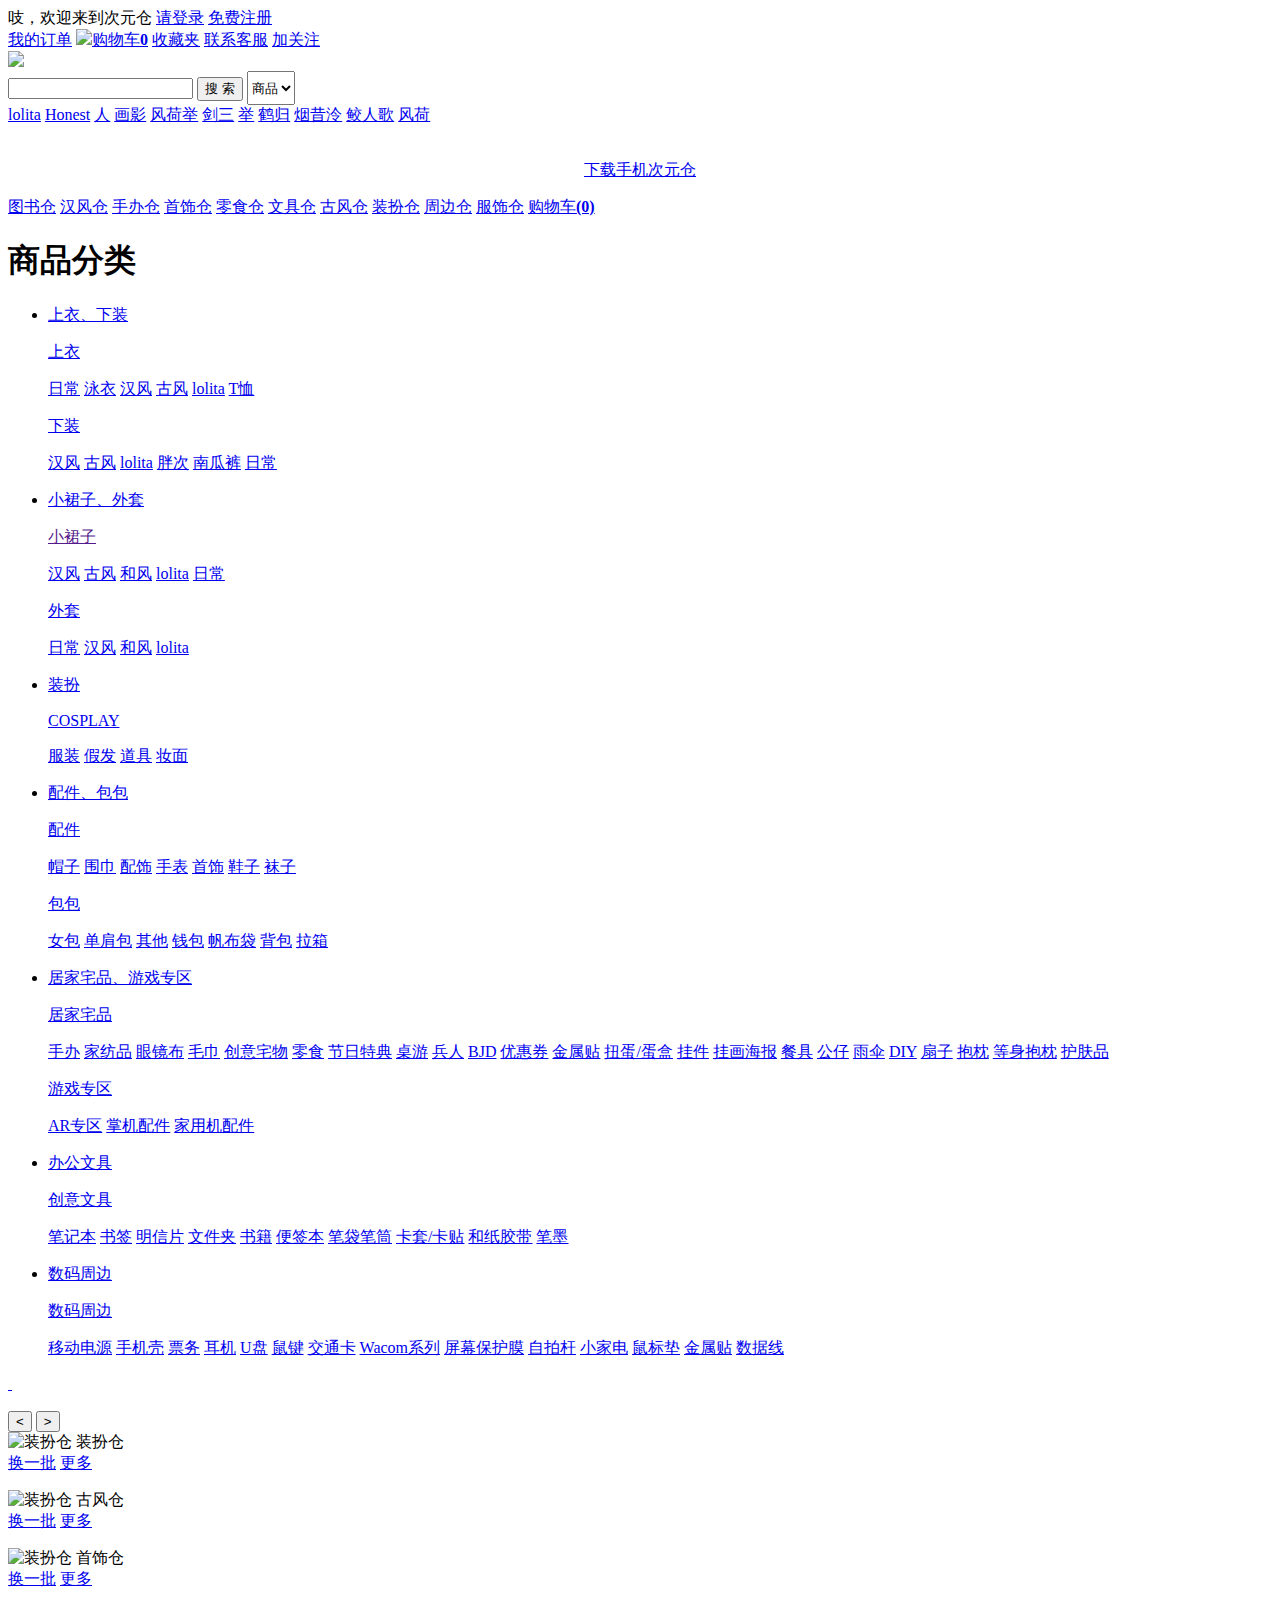
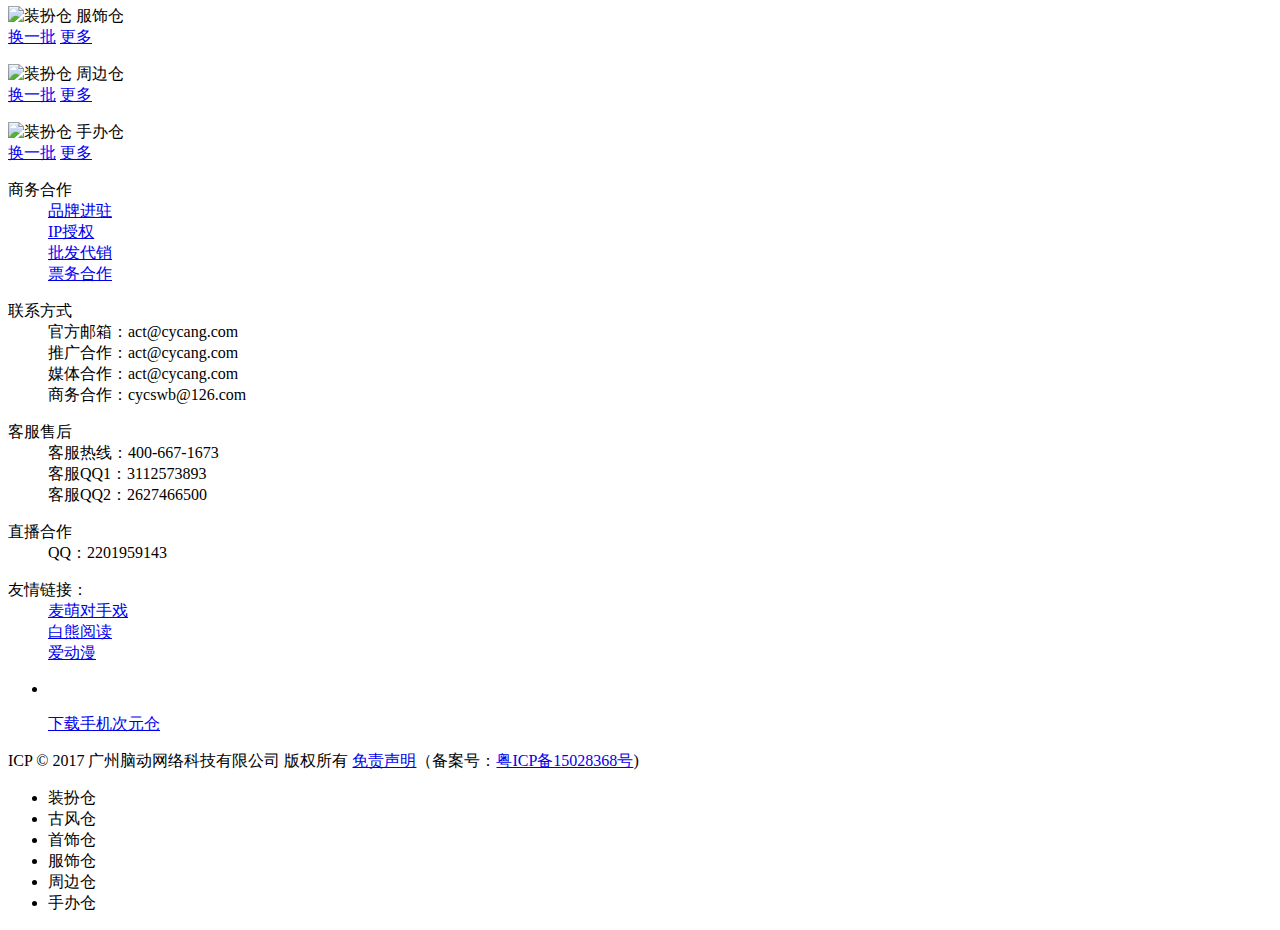
==== index.html @ 9d7c9ea9 "这是index的第一次上产" ====
<!DOCTYPE html>
<html lang="en">
<head>
    <meta charset="UTF-8">
    <meta name="viewport" content="width=device-width, initial-scale=1.0">
    <meta http-equiv="X-UA-Compatible" content="ie=edge">
    <title>次元仓</title>
    <link rel="icon" href="images/favicon.ico" type="image/x-icon">
    <link rel="stylesheet" href="css/index.css" type="text/css" />
    <link rel="stylesheet" href="css/public.css" type="text/css" />

</head>
<body>
<header>
    <div class="margin">
        <div class="header-l">
            <span>吱，欢迎来到次元仓</span>
            <a href="./login.html">请登录</a>
            <a href="./register.html">免费注册</a>
        </div>
        <div class="header-r">
            <a href="#">我的订单</a>
            <a href="./car.html" target="_blank"><img src="images/car.png" /><span>购物车</span><b>0</b></a>
            <a href="#">收藏夹</a>
            <a href="#">联系客服</a>
            <a href="#" class="weibo"><em></em><span class="fText">加关注</span></a>
        </div>
    </div>
</header>

<section id="top">
    <div class="margin">
        <a href="index.html" class="top-l"><img src="images/logo.png"></a>
        <div class="top-c">
            <form action="index.php" method="get" target="_blank" id="search">
                <input type="text" name="q" value="" id="search_key">
                <input type="submit" name="" value="搜&nbsp;索">
                <select name="page_type" class="search_type" style="height:34px; ">
                    <option value="1" selected="selected">商品</option>
                    <option value="2">店铺</option>
                </select>
            </form>
            <ul class="xialalan" id="xialalan" style="display: none;"></ul>
            <div class="guanjianci">
                <a href="#" title="lolita">lolita</a>
                <a href="#" title="Honest">Honest</a>
                <a href="#" title="人">人</a>
                <a href="#" title="画影">画影</a>
                <a href="#" title="风荷举">风荷举</a>
                <a href="#" title="剑三">剑三</a>
                <a href="#" title="举">举</a>
                <a href="#" title="鹤归">鹤归</a>
                <a href="#" title="烟昔泠">烟昔泠</a>
                <a href="#" title="鲛人歌">鲛人歌</a>
                <a href="#" title="风荷">风荷</a>
            </div>
        </div>
        <a href="http://cycang.com/act.php?c=appDownload" class="top-r" target="_blank">
			<img src="images/qr.png" alt="" target="_blank">
			<p style="text-align: center;">下载手机次元仓</p>
		</a>
    </div>
</section>

<nav>
    <div class="margin">
        <a href="list.html" target="_blank">图书仓</a>
        <a href="list.html" target="_blank">汉风仓</a>
        <a href="list.html" target="_blank">手办仓</a>
        <a href="list.html" target="_blank">首饰仓</a>
        <a href="list.html" target="_blank">零食仓</a>
        <a href="list.html" target="_blank">文具仓</a>
        <a href="list.html" target="_blank">古风仓</a>
        <a href="list.html" target="_blank">装扮仓</a>
        <a href="list.html" target="_blank">周边仓</a>
        <a href="list.html" target="_blank">服饰仓</a>
        <a href="car.html" class="car" target="_blank">
            <i></i><span>购物车</span><b>(0)</b>
        </a>
    </div>
</nav>
<section id="banner">
    <div class="margin clear">
        <div class="banner-l">
            <h1>商品分类</h1>
            <ul class="">
				<li>
                    <p>
                        <a href="#">上衣、下装</a>
                    </p>
                    <div class="list-car">
                        <a href="list.html" target="_blank"><p>上衣</p></a>
                        <div>
                            <a class="" href="list.html" target="_blank">日常</a>
                            <a class="" href="list.html" target="_blank">泳衣</a>
                            <a class="" href="list.html" target="_blank">汉风</a>
                            <a class="" href="list.html" target="_blank">古风</a>
                            <a class="" href="list.html" target="_blank">lolita</a>
                            <a class="" href="list.html" target="_blank">T恤</a>
                        </div>
                        <a href="list.html" target="_blank"><p>下装</p></a>
                        <div>
                            <a class="" href="list.html" target="_blank">汉风</a>
                            <a class="" href="list.html" target="_blank">古风</a>
                            <a class="" href="list.html" target="_blank">lolita</a>
                            <a class="" href="list.html" target="_blank">胖次</a>
                            <a class="" href="list.html" target="_blank">南瓜裤</a>
                            <a class="" href="list.html" target="_blank">日常</a>
                        </div>
                    </div>
                </li>
                <li class="">
                    <p class="">
                        <a href="#">小裙子、外套</a>
                    </p>
                    <div class="list-car">
                        <a href="" target="_blank"><p>小裙子</p></a>
                        <div>
                            <a class="" href="list.html" target="_blank">汉风</a>
                            <a class="" href="list.html" target="_blank">古风</a>
                            <a class="" href="list.html" target="_blank">和风</a>
                            <a class="" href="list.html" target="_blank">lolita</a>
                            <a class="" href="list.html" target="_blank">日常</a>
                        </div>
                        <a href="list.html" target="_blank"><p>外套</p></a>
                        <div>
                            <a class="" href="list.html" target="_blank">日常</a>
                            <a class="" href="list.html" target="_blank">汉风</a>
                            <a class="" href="list.html" target="_blank">和风</a>
                            <a class="" href="list.html" target="_blank">lolita</a>
                        </div>
                    </div>
                </li>
                <li class="">
                    <p class="">
                        <a href="#">装扮</a>
                    </p>
                    <div class="list-car" >
                        <a href="index.php?a=page&amp;cid=4" target="_blank"><p>COSPLAY</p></a>
                        <div>
                            <a class="" href="list.html" target="_blank">服装</a>
                            <a class="" href="list.html" target="_blank">假发</a>
                            <a class="" href="list.html" target="_blank">道具</a>
                            <a class="" href="list.html" target="_blank">妆面</a>
                        </div>
                    </div>
                </li>
                <li class="">
                    <p class="">
                        <a href="#">配件、包包</a>
                    </p>
                    <div class="list-car">
                        <a href="index.php?a=page&amp;cid=69" target="_blank"><p>配件</p></a>
                        <div>
                            <a class="" href="list.html" target="_blank">帽子</a>
                            <a class="" href="list.html" target="_blank">围巾</a>
                            <a class="" href="list.html" target="_blank">配饰</a>
                            <a class="" href="list.html" target="_blank">手表</a>
                            <a class="" href="list.html" target="_blank">首饰</a>
                            <a class="" href="list.html" target="_blank">鞋子</a>
                            <a class="" href="list.html" target="_blank">袜子</a>
                        </div>
                        <a href="list.html" target="_blank"><p>包包</p></a>
                        <div>
                            <a class="" href="list.html" target="_blank">女包</a>
                            <a class="" href="list.html" target="_blank">单肩包</a>
                            <a class="" href="list.html" target="_blank">其他</a>
                            <a class="" href="list.html" target="_blank">钱包</a>
                            <a class="" href="list.html" target="_blank">帆布袋</a>
                            <a class="" href="list.html" target="_blank">背包</a>
                            <a class="" href="list.html" target="_blank">拉箱</a>
                        </div>
                    </div>
                </li>
                <li class="">
						<p class="">
							<a href="#">居家宅品、游戏专区</a>
						</p>
						<div class="list-car" >
                            <a href="list.html" target="_blank"><p>居家宅品</p></a>
							<div>
                                <a class="" href="list.html" target="_blank">手办</a>
                                <a class="" href="list.html" target="_blank">家纺品</a>
                                <a class="" href="list.html" target="_blank">眼镜布</a>
                                <a class="" href="list.html" target="_blank">毛巾</a>
                                <a class="" href="list.html" target="_blank">创意宅物</a>
                                <a class="" href="list.html" target="_blank">零食</a>
                                <a class="" href="list.html" target="_blank">节日特典</a>
                                <a class="" href="list.html" target="_blank">桌游</a>
                                <a class="" href="list.html" target="_blank">兵人</a>
                                <a class="" href="list.html" target="_blank">BJD</a>
                                <a class="" href="list.html" target="_blank">优惠券</a>
                                <a class="" href="list.html" target="_blank">金属贴</a>
                                <a class="" href="list.html" target="_blank">扭蛋/蛋盒</a>
                                <a class="" href="list.html" target="_blank">挂件</a>
                                <a class="" href="list.html" target="_blank">挂画海报</a>
                                <a class="" href="list.html" target="_blank">餐具</a>
                                <a class="" href="list.html" target="_blank">公仔</a>
                                <a class="" href="list.html" target="_blank">雨伞</a>
                                <a class="" href="list.html" target="_blank">DIY</a>
                                <a class="" href="list.html" target="_blank">扇子</a>
                                <a class="" href="list.html" target="_blank">抱枕</a>
                                <a class="" href="list.html" target="_blank">等身抱枕</a>
                                <a class="" href="list.html" target="_blank">护肤品</a>
                            </div>
                        <a href="list.html" target="_blank"><p>游戏专区</p></a>
                        <div>
                            <a class="" href="list.html" target="_blank">AR专区</a>
                            <a class="" href="list.html" target="_blank">掌机配件</a>
                            <a class="" href="list.html" target="_blank">家用机配件</a>
                        </div>
                    </div>
                </li>
                <li class="">
                    <p class="_list">
                        <a href="#">办公文具</a>
                    </p>
                    <div class="list-car" >
                        <a href="list.html" target="_blank"><p>创意文具</p></a>
                        <div>
                            <a class="" href="list.html" target="_blank">笔记本</a>
                            <a class="" href="list.html" target="_blank">书签</a>
                            <a class="" href="list.html" target="_blank">明信片</a>
                            <a class="" href="list.html" target="_blank">文件夹</a>
                            <a class="" href="list.html" target="_blank">书籍</a>
                            <a class="" href="list.html" target="_blank">便签本</a>
                            <a class="" href="list.html" target="_blank">笔袋笔筒</a>
                            <a class="" href="list.html" target="_blank">卡套/卡贴</a>
                            <a class="" href="list.html" target="_blank">和纸胶带</a>
                            <a class="" href="list.html" target="_blank">笔墨</a>
                        </div>
                    </div>
                </li>
                <li class="">
                    <p class="_list">
                        <a href="#">数码周边</a>
                    </p>
                    <div class="list-car" >
                        <a href="list.html" target="_blank"><p>数码周边</p></a>
                        <div>
                            <a class="" href="#" target="_blank">移动电源</a>
                            <a class="" href="#" target="_blank">手机壳</a>
                            <a class="" href="#" target="_blank">票务</a>
                            <a class="" href="#" target="_blank">耳机</a>
                            <a class="" href="#" target="_blank">U盘</a>
                            <a class="" href="#" target="_blank">鼠键</a>
                            <a class="" href="#" target="_blank">交通卡</a>
                            <a class="" href="#" target="_blank">Wacom系列</a>
                            <a class="" href="#" target="_blank">屏幕保护膜</a>
                            <a class="" href="#" target="_blank">自拍杆</a>
                            <a class="" href="#" target="_blank">小家电</a>
                            <a class="" href="#" target="_blank">鼠标垫</a>
                            <a class="" href="#" target="_blank">金属贴</a>
                            <a class="" href="#" target="_blank">数据线</a>
                        </div>
                    </div>
                </li>
            </ul>
        </div>

        <div class="banner-r">
            <a href="#">
                <img src="http://www.cycang.com/Public/build/img/shop/index/sk_entry.png" alt="" />
            </a>
            <a href="#">
                <img src="http://www.cycang.com/Public/build/img/shop/index/tick_entry.png" alt="">
            </a>
        </div>

        <div class="banner-c box">
            <div class="imgbox">
                <img src="img/1.jpg" alt="">
                <img src="img/2.jpg" alt="">
                <img src="img/3.jpg" alt="">
                <img src="img/4.jpg" alt="">
                <img src="img/5.jpg" alt="">
            </div>
            <div class="btns">
                <input type="button" id="left" value="<">
                <input type="button" id="right" value=">">
            </div>
        </div> 
    </div>
</section>

<section id="main">
<div class="margin">
    <div class="floor zhuangban">
        <div class="title">
            <div class="floor-name">
                <img src="http://b.cycangcdn.com/1490684231723.png" alt="装扮仓">
                <span>装扮仓</span>
            </div>
            <div class="floor-btn">
                <a href="#" >换一批</a>
                <a href="#">更多</a>
            </div>
        </div>
        <ul></ul>
    </div>
    <div class="floor gufeng">
        <div class="title">
            <div class="floor-name">
                <img src="http://b.cycangcdn.com/1480325641299.png" alt="装扮仓">
                <span>古风仓</span>
            </div>
            <div class="floor-btn">
                <a href="#" >换一批</a>
                <a href="#">更多</a>
            </div>
        </div>
        <ul></ul>
    </div>
    <div class="floor shoushi">
        <div class="title">
            <div class="floor-name">
                <img src="http://b.cycangcdn.com/1480325586541.png" alt="装扮仓">
                <span>首饰仓</span>
            </div>
            <div class="floor-btn">
                <a href="#" >换一批</a>
                <a href="#">更多</a>
            </div>
        </div>
        <ul></ul>
    </div>
    <div class="floor fushi">
        <div class="title">
            <div class="floor-name">
                <img src="http://b.cycangcdn.com/1480325816038.png" alt="装扮仓">
                <span>服饰仓</span>
            </div>
            <div class="floor-btn">
                <a href="#" >换一批</a>
                <a href="#">更多</a>
            </div>
        </div>
        <ul></ul>
    </div>
    <div class="floor zhoubian">
        <div class="title">
            <div class="floor-name">
                <img src="http://b.cycangcdn.com/1480325548444.png" alt="装扮仓">
                <span>周边仓</span>
            </div>
            <div class="floor-btn">
                <a href="#" >换一批</a>
                <a href="#">更多</a>
            </div>
        </div>
        <ul></ul>
    </div>
    <div class="floor shouban">
        <div class="title">
            <div class="floor-name">
                <img src="http://b.cycangcdn.com/1480325578896.png" alt="装扮仓">
                <span>手办仓</span>
            </div>
            <div class="floor-btn">
                <a href="#" >换一批</a>
                <a href="#">更多</a>
            </div>
        </div>
        <ul></ul>
    </div>
</div>
</section>



<footer>
    <div class="margin">
        <div class="bottom">
            <dl>
                <dt>商务合作</dt>
                <dd><a href="index.php?a=cooper" target="_blank">品牌进驻</a></dd>
                <dd><a href="index.php?a=cooper" target="_blank">IP授权</a></dd>
                <dd><a href="index.php?a=cooper" target="_blank">批发代销</a></dd>
                <dd><a href="index.php?a=cooper" target="_blank">票务合作</a></dd>
            </dl>
            <dl>
                <dt>联系方式</dt>
                <dd>官方邮箱：act@cycang.com</dd>
                <dd>推广合作：act@cycang.com</dd>
                <dd>媒体合作：act@cycang.com</dd>
                <dd>商务合作：cycswb@126.com</dd>
            </dl>
            <dl>
                <dt>客服售后</dt>
                <dd>客服热线：400-667-1673</dd>
                <dd>客服QQ1：3112573893</dd>
                <dd>客服QQ2：2627466500</dd>
            </dl>
            <dl>
                <dt>直播合作</dt>
                <dd>QQ：2201959143</dd>
            </dl>
            <dl class="dl-te">
                <dt>友情链接：</dt>
                <dd>
                    <a href="http://www.meng2u.com" target="_blank">麦萌对手戏</a>
                </dd>
                <dd>
                    <a href="https://www.bearead.com/" target="_blank">白熊阅读</a>
                </dd>
                <dd>
                    <a href="http://www.icartoons.cn/portal/index.html" target="_blank">爱动漫</a>
                </dd>
            </dl>
            <ul class="bottom-right">
                    <li>
                        <a href="//cycang.com/act.php?c=appDownload" target="_blank">
                            <img class="c_qr" src="images/qr.png" alt="">
                            <p class="c_red_light">下载手机次元仓</p>
                        </a>
                    </li>
                </ul>
        </div>
    </div>
    <p>
        ICP © 2017 广州脑动网络科技有限公司 版权所有 <a href="#"> 免责声明</a>（备案号：<a href="http://www.miitbeian.gov.cn/publish/query/indexFirst.action" target="_blank">粤ICP备15028368号</a>)
    </p>
</footer>

<section id="loucen">
    <ul>
        <li>装扮仓</li>
        <li>古风仓</li>
        <li>首饰仓</li>
        <li>服饰仓</li>
        <li>周边仓</li>
        <li>手办仓</li>   
    </ul>
    <p><i></i></p>
</section>

</body>
<script src="js/ajax.2.0.js"></script>
<script src="js/jquery.js"></script>
<script src="js/jquery.banner.1.3.js"></script>
<script src="js/banner.js"></script>
<script src="js/mousewheel.js"></script>
<script src="js/floor.js"></script>

<script>

</script>
</html>
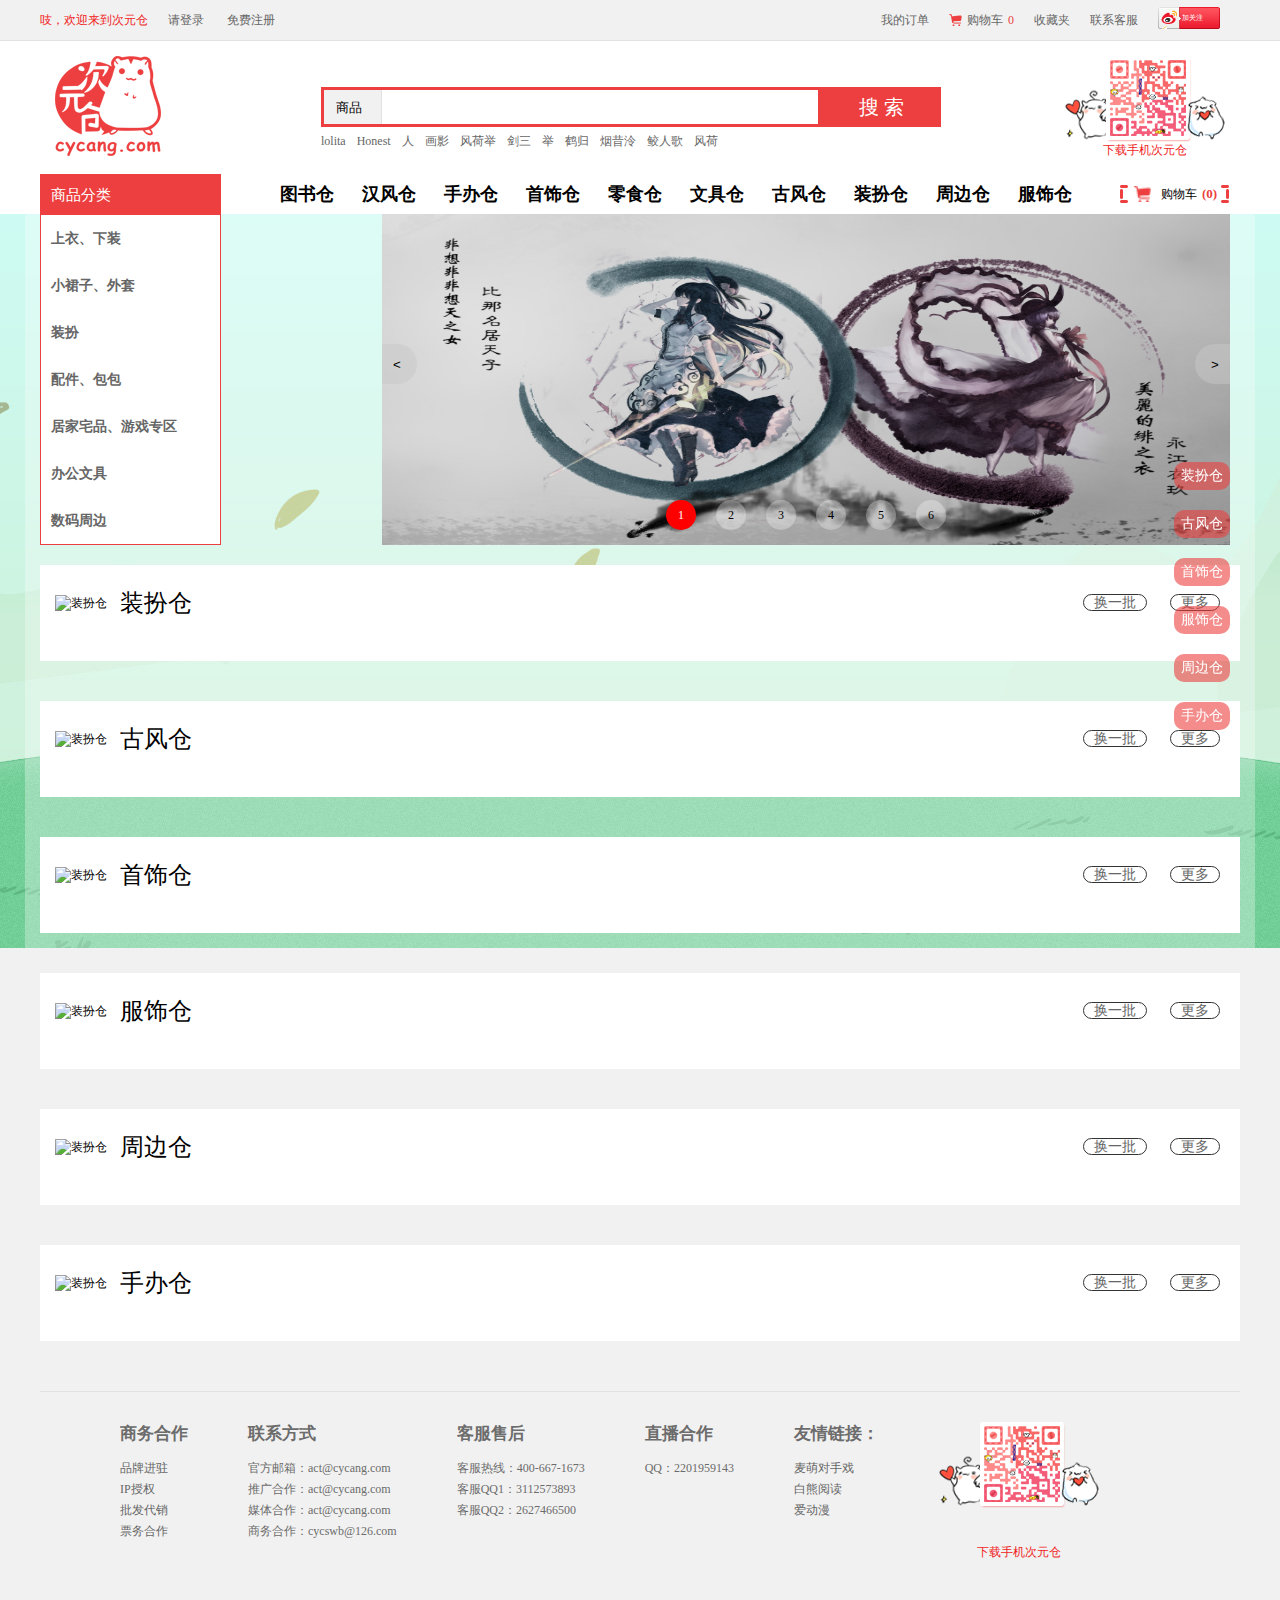
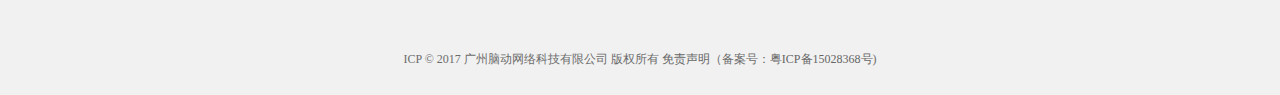
==== commit 9c02d4a9: "这是第二次传项目" ====
--- a/index.html
+++ b/index.html
@@ -12,15 +12,20 @@
 </head>
 <body>
 <header>
-    <div class="margin">
+    <div class="margin t1">
         <div class="header-l">
             <span>吱，欢迎来到次元仓</span>
-            <a href="./login.html">请登录</a>
-            <a href="./register.html">免费注册</a>
+            <div class="youke">
+                <a href="./login.html" target="_blank">请登录</a>
+                <a href="./register.html" target="_blank">免费注册</a>
+            </div>
+            <div class="denglu" style="display:none">
+                欢迎用户<span class="shoujihao"></span>进入本网站 <u>退出</u>
+            </div>
         </div>
         <div class="header-r">
             <a href="#">我的订单</a>
-            <a href="./car.html" target="_blank"><img src="images/car.png" /><span>购物车</span><b>0</b></a>
+            <a href="./car.html" target="_blank"><img src="images/car.png" /><span>购物车</span><b class="car-num">0</b></a>
             <a href="#">收藏夹</a>
             <a href="#">联系客服</a>
             <a href="#" class="weibo"><em></em><span class="fText">加关注</span></a>
@@ -75,7 +80,7 @@
         <a href="list.html" target="_blank">周边仓</a>
         <a href="list.html" target="_blank">服饰仓</a>
         <a href="car.html" class="car" target="_blank">
-            <i></i><span>购物车</span><b>(0)</b>
+            <i></i><span>购物车</span><b class="car-num">(0)</b>
         </a>
     </div>
 </nav>
@@ -269,11 +274,12 @@
 
         <div class="banner-c box">
             <div class="imgbox">
-                <img src="img/1.jpg" alt="">
-                <img src="img/2.jpg" alt="">
-                <img src="img/3.jpg" alt="">
-                <img src="img/4.jpg" alt="">
-                <img src="img/5.jpg" alt="">
+                <img src="images/1.jpg" alt="">
+                <img src="images/2.jpg" alt="">
+                <img src="images/3.jpg" alt="">
+                <img src="images/4.jpg" alt="">
+                <img src="images/5.jpg" alt="">
+                <img src="images/6.jpg" alt="">
             </div>
             <div class="btns">
                 <input type="button" id="left" value="<">
@@ -296,7 +302,67 @@
                 <a href="#">更多</a>
             </div>
         </div>
-        <ul></ul>
+        <ul>
+            <!-- <li><a href="information.html" target="_blank">
+                    <img src="http://f.p.cycangcdn.com/1565947994655.jpg" />
+                    <p class="product_name">我家大师兄脑子有坑四周年纪念徽章</p>
+                    <p class="prduct_price">¥40.00</p>
+                </a>
+            </li><li><a href="information.html" target="_blank">
+                    <img src="http://f.p.cycangcdn.com/1565947994655.jpg" />
+                    <p class="product_name">我家大师兄脑子有坑四周年纪念徽章</p>
+                    <p class="prduct_price">¥40.00</p>
+                </a>
+            </li>
+            <li><a href="information.html" target="_blank">
+                    <img src="http://f.p.cycangcdn.com/1565947994655.jpg" />
+                    <p class="product_name">我家大师兄脑子有坑四周年纪念徽章</p>
+                    <p class="prduct_price">¥40.00</p>
+                </a>
+            </li>
+            <li><a href="information.html" target="_blank">
+                    <img src="http://f.p.cycangcdn.com/1565947994655.jpg" />
+                    <p class="product_name">我家大师兄脑子有坑四周年纪念徽章</p>
+                    <p class="prduct_price">¥40.00</p>
+                </a>
+            </li>
+            <li><a href="information.html" target="_blank">
+                    <img src="http://f.p.cycangcdn.com/1565947994655.jpg" />
+                    <p class="product_name">我家大师兄脑子有坑四周年纪念徽章</p>
+                    <p class="prduct_price">¥40.00</p>
+                </a>
+            </li>
+            <li><a href="information.html" target="_blank">
+                    <img src="http://f.p.cycangcdn.com/1565947994655.jpg" />
+                    <p class="product_name">我家大师兄脑子有坑四周年纪念徽章</p>
+                    <p class="prduct_price">¥40.00</p>
+                </a>
+            </li>
+            <li><a href="information.html" target="_blank">
+                    <img src="http://f.p.cycangcdn.com/1565947994655.jpg" />
+                    <p class="product_name">我家大师兄脑子有坑四周年纪念徽章</p>
+                    <p class="prduct_price">¥40.00</p>
+                </a>
+            </li>
+            <li><a href="information.html" target="_blank">
+                    <img src="http://f.p.cycangcdn.com/1565947994655.jpg" />
+                    <p class="product_name">我家大师兄脑子有坑四周年纪念徽章</p>
+                    <p class="prduct_price">¥40.00</p>
+                </a>
+            </li>
+            <li><a href="information.html" target="_blank">
+                    <img src="http://f.p.cycangcdn.com/1565947994655.jpg" />
+                    <p class="product_name">我家大师兄脑子有坑四周年纪念徽章</p>
+                    <p class="prduct_price">¥40.00</p>
+                </a>
+            </li>
+            <li><a href="information.html" target="_blank">
+                    <img src="http://f.p.cycangcdn.com/1565947994655.jpg" />
+                    <p class="product_name">我家大师兄脑子有坑四周年纪念徽章</p>
+                    <p class="prduct_price">¥40.00</p>
+                </a>
+            </li> -->
+        </ul>
     </div>
     <div class="floor gufeng">
         <div class="title">
@@ -369,7 +435,7 @@
 
 
 <footer>
-    <div class="margin">
+    <div class="margin t2">
         <div class="bottom">
             <dl>
                 <dt>商务合作</dt>
@@ -436,13 +502,55 @@
 
 </body>
 <script src="js/ajax.2.0.js"></script>
-<script src="js/jquery.js"></script>
+<script src="js/jquery.js"></script>                                                                                                                                                                                                                                                                                                                                                                                                                                                                                                                                                                                                                                                                                                                                                                                                                                                                                                                                                                                                                                                                                                                                                                                                                                                                                                                                                                                                                                                                                                                                                                                                                                                                                                                                                                                                                                                                                                                                                                                                                                                                                                                                                                                                                                                                                                                                                                                                                                                                                                                                                                                                                                                                                                                                                                                                                                                                                                                                                                                                                                                                                                                                                                                                                                                                                                                                                                                                                                                                                                                                                                                                                                                                                                                                                                                                                                                                                                            
 <script src="js/jquery.banner.1.3.js"></script>
 <script src="js/banner.js"></script>
 <script src="js/mousewheel.js"></script>
 <script src="js/floor.js"></script>
-
+<script src="js/json.index.js"></script>
 <script>
+class IndexHtml{
+    constructor(){
+        this.p1 = document.querySelector(".youke")
+        this.p2 = document.querySelector(".denglu")
+        this.span = document.querySelector(".denglu span")
+        this.em = document.querySelector(".denglu u")
+
+        this.getLocal();
+        this.login();
+        this.addEvent();
+    }
+    getLocal(){
+        // 之前有没有
+        this.userMsg = localStorage.getItem("userMsg");
+        this.userMsg = this.userMsg ? JSON.parse(this.userMsg) : [];
+    }
+    login(){
+        this.i = 0;
+        var o = this.userMsg.some((val,index)=>{
+            this.i = index;
+            return val.onoff == 1;
+        })
+        if(o){
+            this.p1.style.display = "none";
+            this.p2.style.display = "block";
+            this.span.innerHTML = this.userMsg[this.i].user;
+        }
+    }
+    addEvent(){
+        var that = this;
+        this.em.onclick = function(){
+            that.userMsg[that.i].onoff = 0;
+            localStorage.setItem("userMsg",JSON.stringify(that.userMsg));
+            that.p1.style.display = "block";
+            that.p2.style.display = "none";
+            that.span.innerHTML = "";
+        }
+    }
+}
+
+new IndexHtml();
+
 
 </script>
 </html>--- a/css/index.css
+++ b/css/index.css
@@ -0,0 +1,103 @@
+body{overflow-x:hidden;background:url(../images/bg.jpg) 50% center no-repeat fixed rgb(241, 241, 241);}
+.margin{width:1200px;margin: 0 auto;}
+header{height:40px;width:100%;background:#f1f1f1;border-bottom: 1px solid #e1e1e1;font:12px/40px "";}
+header .margin{display:flex;justify-content: space-between;}
+header a{margin-right:20px;}
+header .header-l{display:flex;}
+header .header-l span{color: #f01e1e;margin-right:20px;}
+header .header-r{display:flex;}
+header .header-r span{margin:0 5px;}
+header .header-r b{color:#ed3f3f;} 
+header .header-r img{margin-top:-2px;}
+header .header-r .weibo{display:flex;margin-top:7px;width:62px;height:22px;color:#fff;background: url(../images/bg_css.gif);background-position: -63px 0;}
+header .header-r em{display:inline-block;width:16px;margin:3px 0 0 3px;background: url(../images/bg_css.gif);background-position: -190px 0;}
+header .header-r .fText{font:7px/22px "";margin-right:2px;}
+
+#top{background:#fff;}
+#top .margin{display:flex;justify-content: space-between;}
+#top .top-l{margin:15px;}
+#top .top-r{color:rgb(240, 30, 30);margin:15px;}
+#top .top-c{position: relative;margin: 46px 0px 0px 36px;}
+#top .top-c input {box-sizing: border-box;font-weight: 400;margin: 0px;padding: 0px;}
+#top .top-c input[type="text"] {display: block; float: left; width: 500px;  height: 40px;  font-size: 14px;  font-family: "Microsoft YaHei";  padding-left: 70px;  line-height: 34px; border-width: 3px;border-style: solid; border-color: rgb(237, 63, 63);}
+#top .top-c input[type="submit"] {background-color: rgb(237, 63, 63);float: left;width: 120px;height: 40px;color: rgb(255, 255, 255);font-family: SimHei;font-size: 20px;cursor: pointer;border-style: none;}
+#top .top-c .search_type {position: absolute;-webkit-appearance: none;width: 58px;left: 3px;top: 3px;height: 28px;border-width: 0px 1px 0px 0px;background: url(http://ourjs.github.io/static/2015/arrow.png) 100% center no-repeat scroll rgb(241, 241, 241);border-right: 1px solid rgb(225, 225, 225);padding: 0px 2%;margin: 0px;}
+#top .top-c .guanjianci{display:block;width: 620px;height: 16px;margin-top: 46px;}
+#top .top-c .guanjianci a{margin-right:8px;}
+
+
+nav{padding-left: 260px;margin-top:12px auto;background:#fff;}
+nav .margin{overflow: hidden;width: 980px;}
+nav a {font-family: "Microsoft YaHei";color:#000;float: left;  font-size: 18px; font-weight: 900; line-height: 40px; margin-right: 28px;} 
+nav a:hover{color:red;}
+nav .car{ background: url(../images/car_left.png) left no-repeat,url(../images/car_right.png) right no-repeat; font-size: 12px;display:flex; margin-left:20px;}
+nav span{font-weight: 400;}
+nav i { background-image: url(../images/car.png);background-size: 17px 16px;width: 17px;height: 16px;margin: 12px 10px 0px 14px;}
+nav b {font-size:13px;font-weight: 700; color: rgb(237, 63, 63); margin-left:5px;margin-right:12px;}
+
+/* #banner{} */
+#banner .margin{position:relative;}
+#banner .banner-l{width:180px;border:1px solid #ed3f3f;border-right:0;position: absolute;top:-40px;}
+#banner .banner-l h1{background:rgb(237, 63, 63);;font:15px/40px "";color:#fff;padding-left:10px}
+#banner .banner-l ul{background:#fff;}
+#banner .banner-l ul li{font:700 14px/47px  "";;border-right:1px solid #ed3f3f;padding:0 10px;}
+#banner .banner-l ul li>p:after {content: "";display: block;width: 7px;height: 10px;background-image: url(http://www.cycang.com/Public/build/img/shop/index/cat_more.png?__spriter) ;float: right;margin: 18px 0px;}
+#banner .banner-l ul li .list-car p{font-size: 16px;line-height: 46px;color: rgb(108, 108, 108);font-weight: bolder;border-bottom: 1px solid rgb(225, 225, 225);}
+#banner .banner-l ul li .list-car{display:none;position: absolute; width: 400px;  height: 329px;  top: 39px;  right: -469px;  background-color: rgb(255, 255, 255);  z-index: 10;  border-width: 1px 1px 1px;  border-style: solid solid solid none; border-color: rgb(237, 63, 63) rgb(237, 63, 63) rgb(237, 63, 63); border-image: initial; border-left: none;padding: 0px 34px;}
+#banner .banner-l ul li .list-car a{display:block;}
+#banner .banner-l ul li .list-car div{overflow:hidden;}
+#banner .banner-l ul li .list-car div a{display: block;float: left;font-size:12px;font-weight:500;line-height: 36px;padding-right: 20px;}
+#banner .banner-l ul li:hover{border-right:0;border-top:1px solid #ed3f3f;border-bottom:1px solid #ed3f3f;margin:-1px 1px -1px 0;}
+#banner .banner-l ul li:hover>.list-car{display:block;color:red}
+
+#banner .banner-c{width:848px;height:331px;float:right;position: relative;overflow: hidden}
+/* #banner .box{} */
+#banner .imgbox{width:848px;height:331px;}
+#banner .imgbox img{width:848px;height:331px;position: absolute;left:848px;top:0;}
+#banner .imgbox img:nth-child(1){left:0;}
+#banner .btns input{width:40px;height:40px;background: rgba(200,200,200,0.5);border: none;position: absolute;top:130px;outline:none;}
+#banner #left{width:40px;height:40px;left:-5px;border-radius:0 100% 100% 0;}
+#banner #right{width:40px;height:40px;right:-5px;border-radius:100% 0 0 100%;}
+
+#banner .banner-r{float:right;}
+#banner .banner-r a{display:block;margin:10px 0 0 10px;}
+
+
+#main{margin-top:20px;}
+/* #main .margin{} */
+#main .margin .floor{margin-bottom:40px;background:#fff;}
+#main .margin .floor .title{display:flex;justify-content: space-between;}
+/* #main .margin .floor .title .floor-name{} */
+#main .margin .floor .title .floor-name img{width:36px;height:36px;margin:20px 10px 20px 15px;}
+#main .margin .floor .title .floor-name span{font:24px/76px "";vertical-align:middle;}
+#main .margin .floor .title .floor-btn a{padding:0 10px;border:1px solid #333;font:14px/20px "";border-radius: 12px;vertical-align: middle;margin-right:20px;line-height:76px;}
+#main .margin .floor ul{padding:0 14px;padding-bottom:20px;display:flex;flex-wrap: wrap;justify-content: space-between;}
+#main .margin .floor ul li{background-color: #f1f1f1;margin-bottom:12px;}
+#main .margin .floor ul li a{display:block;width:226px;}
+#main .margin .floor ul li a img{width:226px;height:226px;}
+#main .margin .floor ul li a p.product_name{margin-top: 10px;font:12px/16px "";overflow: hidden;width:226px;padding:0 10px;box-sizing:border-box;}
+#main .margin .floor ul li a p.prduct_price{color: #ed3f3f;text-align: center;font:700 16px/2 "";}
+
+#loucen{position:fixed;bottom:50px;right:50px;}
+#loucen ul li{margin-bottom:20px;cursor: pointer;font:14px/2 "";text-align:center;color:#fff;background:rgba(237, 63, 63,0.6);border-radius:10px;}
+#loucen p{margin-top:30px;width:56px;height:90px;}
+#loucen p i{opacity:0;display:none;width:56px;height:90px;background:url(../images/to_top.png);}
+
+
+
+
+footer{margin-top:50px;}
+footer .margin{border-top: 1px solid rgb(225, 225, 225);background-color: rgb(241, 241, 241);}
+footer .bottom{width: 1040px;color: rgb(108, 108, 108);padding: 30px 0px 25px;margin: 0px auto;overflow: hidden;}
+footer .bottom ul{float:left;}
+footer .bottom ul li{float: left;margin: 0px 0px 10px;}
+footer .bottom .bottom-right a img{display: block;width: 160px;height: 86px;margin-bottom: 8px;}
+footer .bottom .bottom-right a p{color: rgb(240, 30, 30);text-align: center;}
+footer .bottom dl{float:left;margin-right:60px;cursor: default;}
+footer .bottom dl dt{font-size:17px;font-weight: 700;margin-bottom:13px;}
+footer .bottom dl dd{cursor: default;font:12px/21px "";}
+footer p{font:12px/6 "";text-align:center;color: rgb(108, 108, 108);}
+
+
+
+
--- a/css/public.css
+++ b/css/public.css
@@ -0,0 +1,34 @@
+@charset "utf-8";
+/* CSS Document */
+
+body,ol,ul,h1,h2,h3,h4,h5,h6,p,dl,dd,fieldset,legend,input,textarea,select{margin:0;padding:0;}
+body{font:12px  "宋体"; word-wrap:break-word;overflow-x:hidden;}
+a,u,s,del{color:#666;text-decoration:none} 
+fieldset ,a img,.bor0 {border:0;}
+i,em,b{font-style:normal;font-weight:100;}
+li{list-style:none;}
+img{vertical-align:middle;}
+table{border-collapse:collapse;}
+.ind2{text-indent:2em;}
+input,select{outline: none;}
+
+/*溢出隐藏出现省略号*/
+.over{
+	white-space:nowrap;/*强制不换行*/
+	overflow:hidden;/*溢出:隐藏*/
+	text-overflow:ellipsis;/*溢出隐藏时出现省略号*/	
+}
+
+/*水平垂直对齐*/
+.valign{text-align:center;}
+.valign img{vertical-align:middle;}
+.valign:after{content:"";display:inline-block;vertical-align:middle;height:100%;}
+
+
+.clear:before{content:"";display:table;}/*margin-top:向上传递问题*/
+.clear:after{content:"";clear:both;display:block;}/*清除浮动*/
+
+
+.cc{display:flex;justify-content:center;align-items:center;}
+.cx{display:flex;justify-content:center;}
+.cy{display:flex;align-items:center;}
